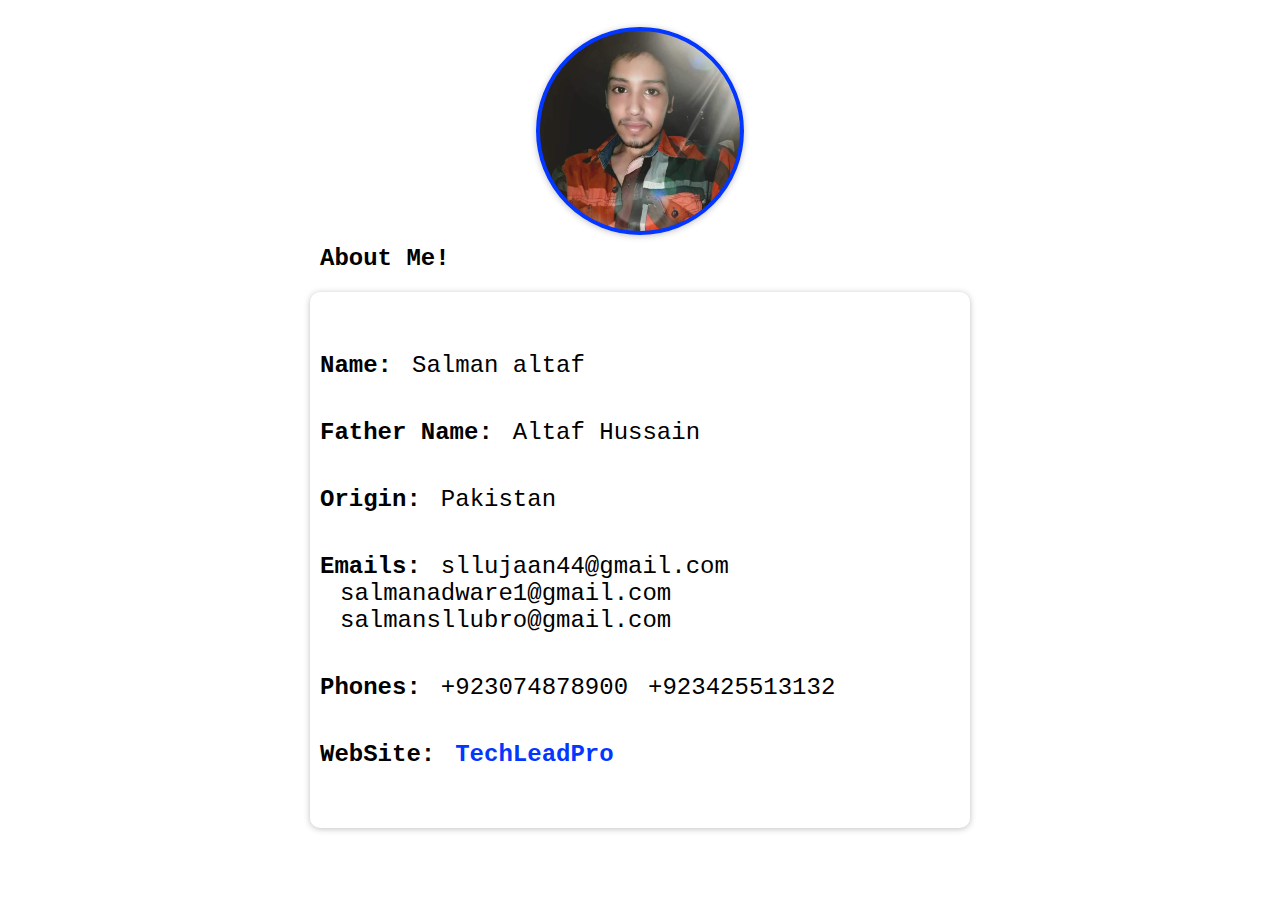
==== public/about/about.html @ 4f18e133 "added about route" ====
<!DOCTYPE html>
<html lang="en">
<head>
    <meta charset="UTF-8">
    <meta name="viewport" content="width=device-width, initial-scale=1.0">
    <meta name="theme-color" content="#0336FF">
    <link rel="stylesheet" href="../fontawesome-free-5.12.1-web/css/all.min.css">
    <link rel="stylesheet" href="./about.css">
    <title>About</title>
</head>
<body>

    <br>
    <div class="image-container">
        <!--<i class="fas fa-user fa-6x"></i>-->
    </div>
    <div class="top-container">
        <div class="start-container" style="justify-content: flex-start;font-weight: bold; box-shadow: none; padding: 0;">About Me!</div>
    </div>

    <div class="top-container">
        <div class="start-container">
            
            <div class="content">
                <div class="title">Name:</div>
                <div class="value">Salman altaf</div>
            </div>

            <div class="content">
                <div class="title">Father Name:</div>
                <div class="value">Altaf Hussain</div>
            </div>

            <div class="content">
                <div class="title">Origin:</div>
                <div class="value">Pakistan</div>
            </div>

            <div class="content">
                <div class="title">Emails:</div>
                <div class="value">sllujaan44@gmail.com</div>
                <div class="value">salmanadware1@gmail.com</div>
                <div class="value">salmansllubro@gmail.com</div>

            </div>

            <div class="content">
                <div class="title">Phones:</div>
                <div class="value">+923074878900</div>
                <div class="value">+923425513132</div>
            </div>

            <div class="content">
                <div class="title">WebSite:</div>
                <div class="value"><a href="https://techleadpro.herokuapp.com">TechLeadPro</a></div>
            </div>

            
        </div>
    </div>   
</body>
</html>
---- public/about/about.css ----
:root{
    --border-radius-box: 10px;
    --border-radius-btn: 4px;
}

body {
    /*
    display: flex;
    justify-content: center;
    align-items: center;
    min-height: 50vh;*/
    font-size: x-large;
    margin-top: 38px;
    user-select: none;
    font-family: pt-mono,"Courier New",Courier,"Lucida Sans Typewriter","Lucida Typewriter",monospace;

    margin: 0;
    padding: 0;
}



.top-container{
    display: flex;
    justify-content: center;
    align-items: center;

    padding: 10px 0;

}

.start-container{
    -webkit-box-shadow: rgba(32, 33, 36, 0.28) 0px 1px 6px 0px;
    -moz-box-shadow: rgba(32, 33, 36, 0.28) 0px 1px 6px 0px;
    box-shadow: rgba(32, 33, 36, 0.28) 0px 1px 6px 0px;
    border-radius: var(--border-radius-box);
    padding: 40px 10px;
    
    
    /*margin-top: 50px;*/

    width: 50%;
    display: flex;
    flex-wrap: wrap;
    justify-content: center;
    align-items: center;


}

.start-container > div {
    width: 100%;

    display: flex;
    flex-wrap: wrap;
    justify-content: flex-start;
    align-items: center;
}



.content {

    display: flex;
    flex-wrap: wrap;
    justify-content: center;
    align-items: center;

    padding: 20px 0;
}

.content .title {
    font-weight: bold;
}

.content .value {
    padding-left: 20px;

}


















.btn{
    margin: 10px;
    padding: 10px 10px;
    border: none;
    background-color: #FF0266;
    color: black;
    transition: all .1s;
    font-weight: bold;
    border-radius: 4px;
    letter-spacing: 1px;
    -webkit-box-shadow: rgba(32, 33, 36, 0.28) 0px 1px 6px 0px;
    -moz-box-shadow: rgba(32, 33, 36, 0.28) 0px 1px 6px 0px;
    box-shadow: rgba(32, 33, 36, 0.28) 0px 1px 6px 0px;
    text-shadow: 0 0 3px gray;
    font-size: x-large;
    text-shadow: 0 0 1px black;
    font-family: inherit;

    width: 90%;


}

.btn:hover {
    transform: scale(1.01);
    cursor: pointer;
}




@media (max-width: 700px) {

    .start-container {
        width: 90%;
    }

}


.image-container {

    left: 0;
    right: 0;
    margin: auto;

    width: 200px;
    height: 200px;

    display: flex;
    flex-wrap: wrap;
    justify-content: center;
    align-items: center;

    border-radius: 100%;
    border: 4px solid #0336FF;

    -webkit-box-shadow: rgba(32, 33, 36, 0.28) 0px 1px 6px 0px;
    -moz-box-shadow: rgba(32, 33, 36, 0.28) 0px 1px 6px 0px;
    box-shadow: rgba(32, 33, 36, 0.28) 0px 1px 6px 0px;

    background-image: url("../assets/images/FB_IMG_1538226423623.jpg");
    background-size: 200px;
    background-repeat: no-repeat;
    background-position: center;
    transition: all .2s;
}




@media (max-width: 202px) {
    .image-container {
        width: 100px;
        height: 100px;
        background-size: 100px;
    }
}



a {
    text-decoration: none;
    font-weight: bold;
    color: #0336FF;
}
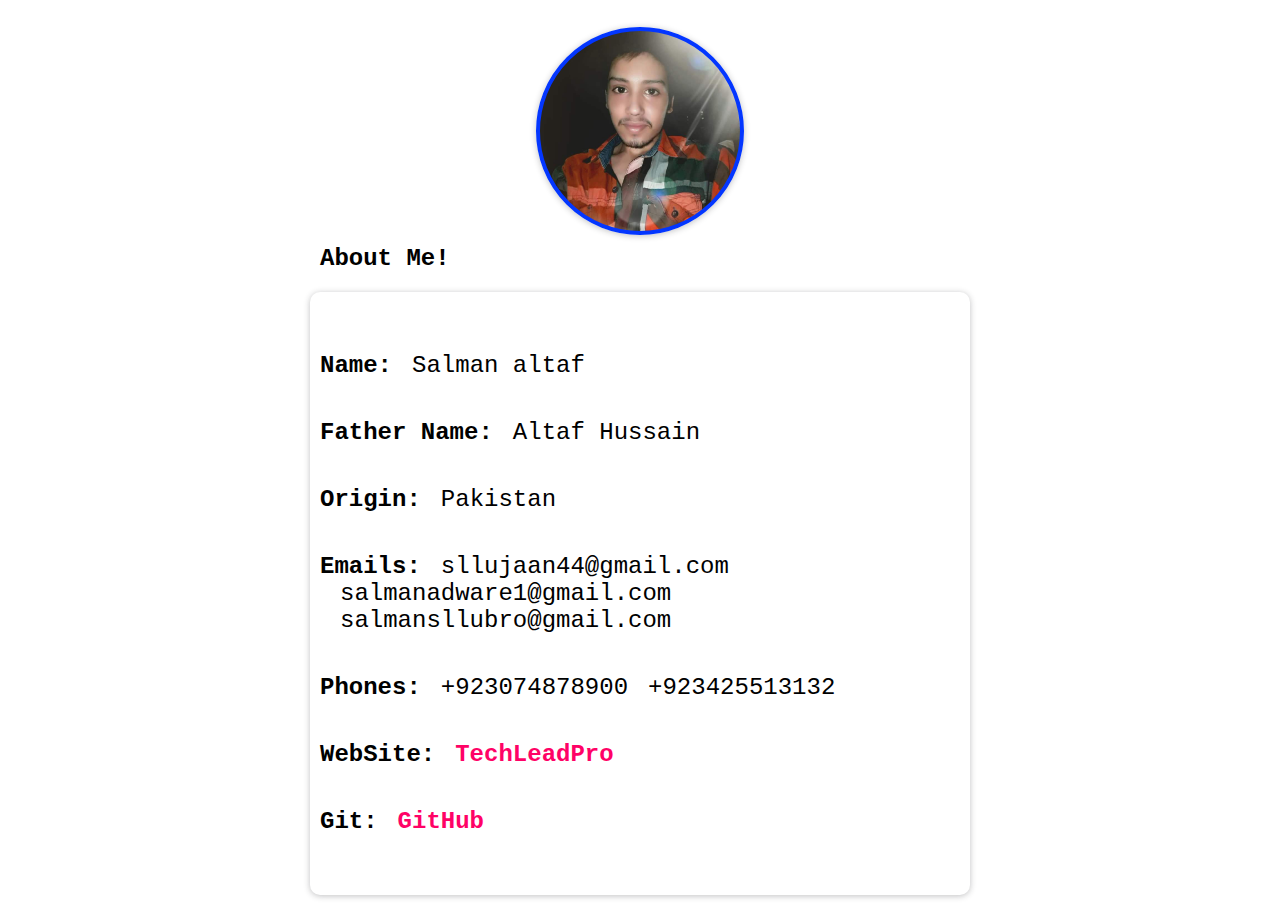
==== commit f2db47ec: "added git and web liks in about page." ====
--- a/public/about/about.html
+++ b/public/about/about.html
@@ -55,6 +55,11 @@
                 <div class="value"><a href="https://techleadpro.herokuapp.com">TechLeadPro</a></div>
             </div>
 
+            <div class="content">
+                <div class="title">Git:</div>
+                <div class="value"><a href="https://www.github.com/sllujaan">GitHub</a></div>
+            </div>
+
             
         </div>
     </div>   
--- a/public/about/about.css
+++ b/public/about/about.css
@@ -180,5 +180,5 @@
 a {
     text-decoration: none;
     font-weight: bold;
-    color: #0336FF;
+    color: #FF0266;
 }
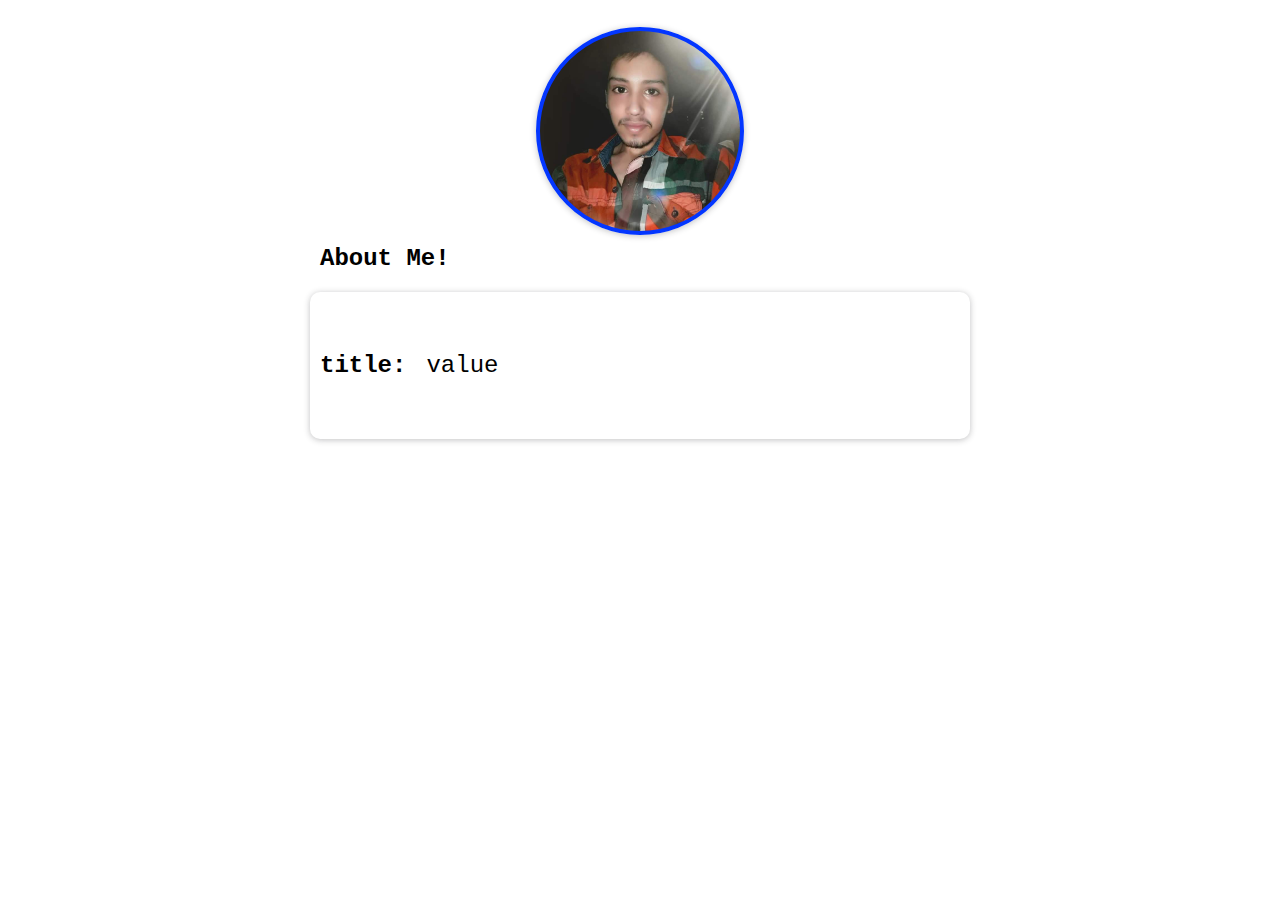
==== commit f6629ce6: "removed personal information." ====
--- a/public/about/about.html
+++ b/public/about/about.html
@@ -22,44 +22,9 @@
         <div class="start-container">
             
             <div class="content">
-                <div class="title">Name:</div>
-                <div class="value">Salman altaf</div>
+                <div class="title">title:</div>
+                <div class="value">value</div>
             </div>
-
-            <div class="content">
-                <div class="title">Father Name:</div>
-                <div class="value">Altaf Hussain</div>
-            </div>
-
-            <div class="content">
-                <div class="title">Origin:</div>
-                <div class="value">Pakistan</div>
-            </div>
-
-            <div class="content">
-                <div class="title">Emails:</div>
-                <div class="value">sllujaan44@gmail.com</div>
-                <div class="value">salmanadware1@gmail.com</div>
-                <div class="value">salmansllubro@gmail.com</div>
-
-            </div>
-
-            <div class="content">
-                <div class="title">Phones:</div>
-                <div class="value">+923074878900</div>
-                <div class="value">+923425513132</div>
-            </div>
-
-            <div class="content">
-                <div class="title">WebSite:</div>
-                <div class="value"><a href="https://techleadpro.herokuapp.com">TechLeadPro</a></div>
-            </div>
-
-            <div class="content">
-                <div class="title">Git:</div>
-                <div class="value"><a href="https://www.github.com/sllujaan">GitHub</a></div>
-            </div>
-
             
         </div>
     </div>   
--- a/public/about/about.css
+++ b/public/about/about.css
@@ -28,6 +28,7 @@
 
     padding: 10px 0;
 
+
 }
 
 .start-container{
@@ -47,6 +48,9 @@
     align-items: center;
 
 
+
+
+
 }
 
 .start-container > div {
@@ -56,6 +60,7 @@
     flex-wrap: wrap;
     justify-content: flex-start;
     align-items: center;
+
 }
 
 
@@ -75,7 +80,13 @@
 }
 
 .content .value {
+    /*
     padding-left: 20px;
+    */
+    padding-left: 20px;
+    
+    overflow: hidden;
+    text-overflow: ellipsis;
 
 }
 
